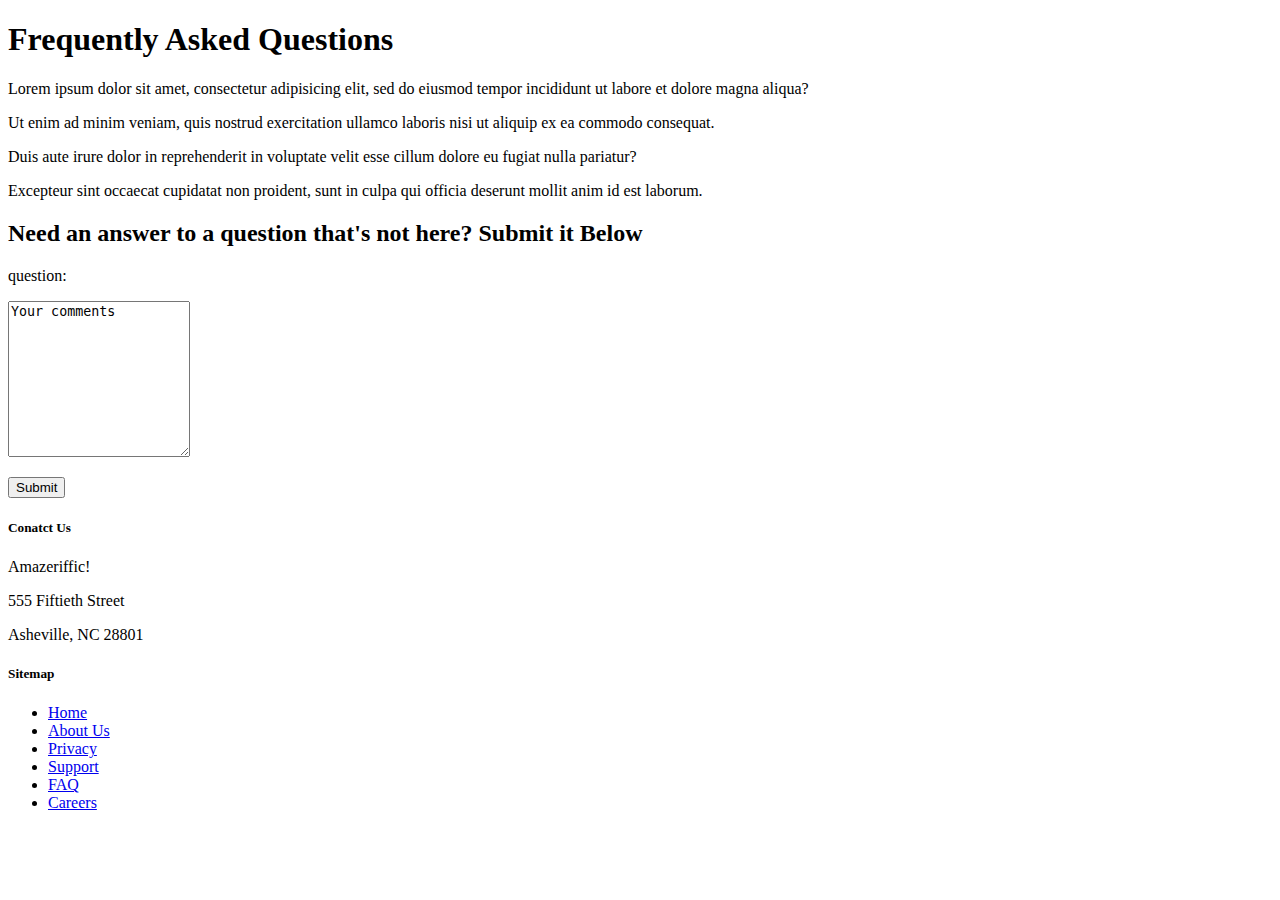
==== Chapter2/Amazeriffic/faq.html @ 3f5caa64 "Added faq and sign up, linked them to index" ====
<!doctype html>
<html lang="zxx">

<head>
    <title>FAQ</title>
</head>

<body>
    <!-- This is the main header -->
    <h1>Frequently Asked Questions</h1>

    
    <p>
        Lorem ipsum dolor sit amet, consectetur adipisicing elit, sed do eiusmod tempor incididunt ut labore et dolore magna aliqua?
    </p>  
    <p>
        Ut enim ad minim veniam, quis nostrud exercitation ullamco laboris nisi ut aliquip ex ea commodo consequat.
    </p>  
    <p>  
        Duis aute irure dolor in reprehenderit in voluptate velit esse cillum dolore eu fugiat nulla pariatur?
    </p>
    <p>  
        Excepteur sint occaecat cupidatat non proident, sunt in culpa qui officia deserunt mollit anim id est laborum.
    </p>

    <h2>Need an answer to a question that's not here? Submit it Below </h2>
    <form>
        question:
        <br>
        <p>
            <textarea rows="10" cols="20" name="comments">Your comments</textarea>
        </p>
        <!--<input type="text" question=" "><br> -->
        <!-- code help for below line from http://www.w3schools.com/html/html_forms.asp-->
        <input type="submit" value="Submit">
    </form>

    <footer>
        <div class="contact">
            <h5>Conatct Us</h5>
            <p>Amazeriffic!</p>
            <p>555 Fiftieth Street</p>
            <p>Asheville, NC 28801</p>
        </div>

        <div class="sitemap">
            <h5>Sitemap</h5>
            <ul>
                <li><a href="index.html">Home</a>
                </li>
                <li><a href="#">About Us</a>
                </li>
                <li><a href="#">Privacy</a>
                </li>
                <li><a href="#">Support</a>
                </li>
                <li><a href="faq.html">FAQ</a>
                </li>
                <li><a href="#">Careers</a>
                </li>
            </ul>
        </div>
    </footer>
</body>

</html>
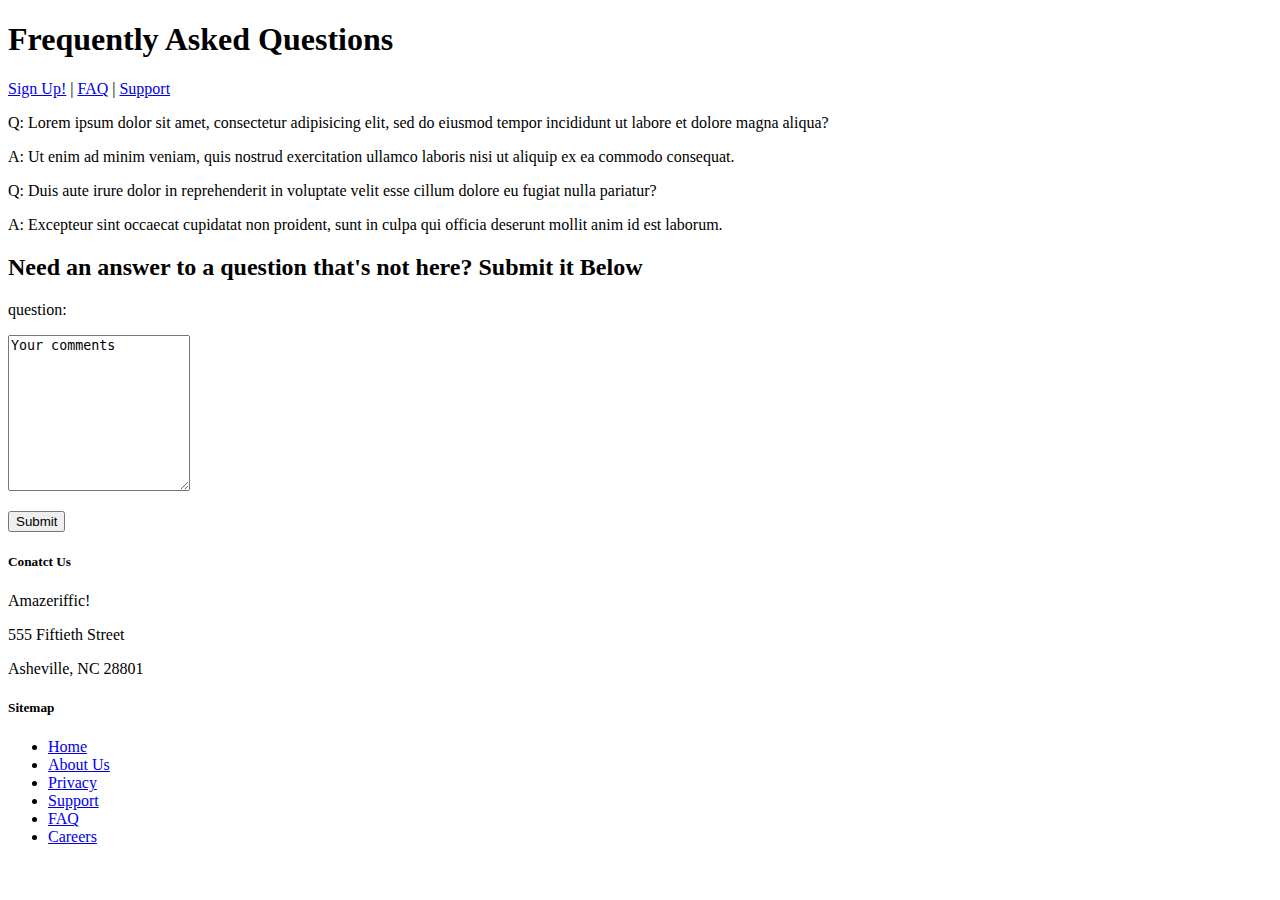
==== commit 4504e36e: "Added second password field, added navigation at the top of the screen, added Q and A characters in " ====
--- a/Chapter2/Amazeriffic/faq.html
+++ b/Chapter2/Amazeriffic/faq.html
@@ -1,3 +1,4 @@
+<!--Naveena Chilukuri-->
 <!doctype html>
 <html lang="zxx">
 
@@ -8,25 +9,30 @@
 <body>
     <!-- This is the main header -->
     <h1>Frequently Asked Questions</h1>
+    <header>
+      <nav>
+        <a href="signup.html">Sign Up!</a> |
+        <a href="faq.html">FAQ</a> |
+        <a href="#">Support</a>
+      </nav>
+    </header>
 
-    
     <p>
-        Lorem ipsum dolor sit amet, consectetur adipisicing elit, sed do eiusmod tempor incididunt ut labore et dolore magna aliqua?
+        Q: Lorem ipsum dolor sit amet, consectetur adipisicing elit, sed do eiusmod tempor incididunt ut labore et dolore magna aliqua?
     </p>  
     <p>
-        Ut enim ad minim veniam, quis nostrud exercitation ullamco laboris nisi ut aliquip ex ea commodo consequat.
+        A: Ut enim ad minim veniam, quis nostrud exercitation ullamco laboris nisi ut aliquip ex ea commodo consequat.
     </p>  
     <p>  
-        Duis aute irure dolor in reprehenderit in voluptate velit esse cillum dolore eu fugiat nulla pariatur?
+        Q: Duis aute irure dolor in reprehenderit in voluptate velit esse cillum dolore eu fugiat nulla pariatur?
     </p>
     <p>  
-        Excepteur sint occaecat cupidatat non proident, sunt in culpa qui officia deserunt mollit anim id est laborum.
+        A: Excepteur sint occaecat cupidatat non proident, sunt in culpa qui officia deserunt mollit anim id est laborum.
     </p>
 
     <h2>Need an answer to a question that's not here? Submit it Below </h2>
     <form>
         question:
-        <br>
         <p>
             <textarea rows="10" cols="20" name="comments">Your comments</textarea>
         </p>
